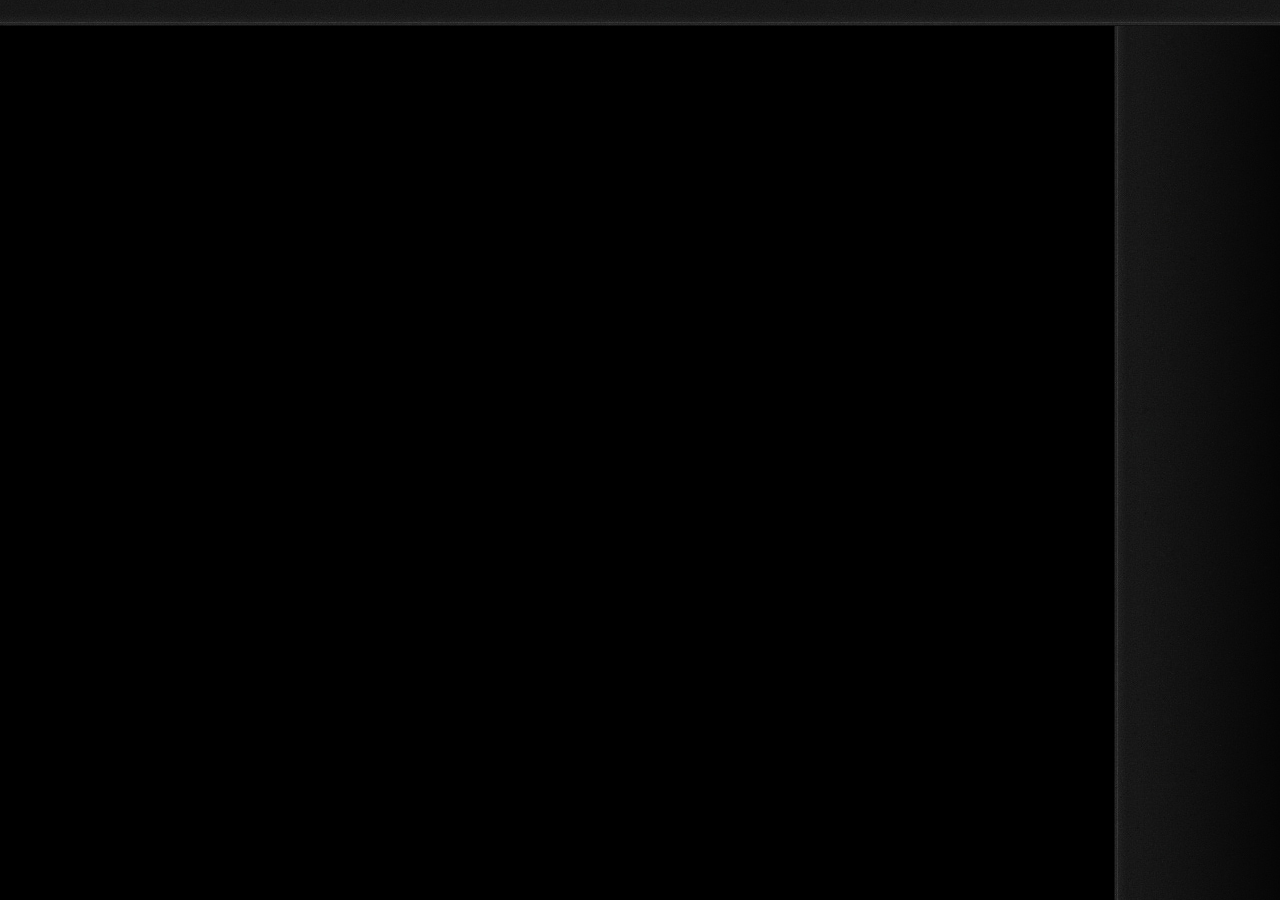
==== index.html @ dce2b9fe "init the original source code (well, as much of it as i can download)" ====
<!DOCTYPE html>
<html>
<head>
<title>Idle Game Maker</title>
<!--
Code and graphics copyright Orteil, 2021
Feel free to alter this code to your liking, but please do not re-host it, do not profit from it and do not present it as your own.
-->

<link rel="shortcut icon" href="img/favicon.ico" />
<link href="lib/style.css?v=1" rel="stylesheet" type="text/css">

</head>

<body>
<div id="wrap" class="outFrame">
	<div id="topBar"></div>

	<div id="code">
	</div>
	<div id="game">
	</div>

	<div id="ad">
		<script async src="//pagead2.googlesyndication.com/pagead/js/adsbygoogle.js"></script>
		<!-- IGM responsive -->
		<ins class="adsbygoogle"
			 style="display:block"
			 data-ad-client="ca-pub-8491708950677704"
			 data-ad-slot="2107382385"
			 data-ad-format="auto"></ins>
		<script>
		(adsbygoogle = window.adsbygoogle || []).push({});
		</script>
	</div>
</div>
<script defer src="https://static.cloudflareinsights.com/beacon.min.js/v833ccba57c9e4d2798f2e76cebdd09a11778172276447" integrity="sha512-57MDmcccJXYtNnH+ZiBwzC4jb2rvgVCEokYN+L/nLlmO8rfYT/gIpW2A569iJ/3b+0UEasghjuZH/ma3wIs/EQ==" data-cf-beacon='{"version":"2024.11.0","token":"bb95ad56b18d4ea6bbf1f664862b75a2","server_timing":{"name":{"cfCacheStatus":true,"cfEdge":true,"cfExtPri":true,"cfL4":true,"cfOrigin":true,"cfSpeedBrain":true},"location_startswith":null}}' crossorigin="anonymous"></script>
<script>(function(){function c(){var b=a.contentDocument||a.contentWindow.document;if(b){var d=b.createElement('script');d.innerHTML="window.__CF$cv$params={r:'a05d36d32803ef72',t:'MTc4MDQ3NDE1MA=='};var a=document.createElement('script');a.src='/cdn-cgi/challenge-platform/scripts/jsd/main.js';document.getElementsByTagName('head')[0].appendChild(a);";b.getElementsByTagName('head')[0].appendChild(d)}}if(document.body){var a=document.createElement('iframe');a.height=1;a.width=1;a.style.position='absolute';a.style.top=0;a.style.left=0;a.style.border='none';a.style.visibility='hidden';document.body.appendChild(a);if('loading'!==document.readyState)c();else if(window.addEventListener)document.addEventListener('DOMContentLoaded',c);else{var e=document.onreadystatechange||function(){};document.onreadystatechange=function(b){e(b);'loading'!==document.readyState&&(document.onreadystatechange=e,c())}}}})();</script></body>
</html>

<script src="lib/main.js?v=7"></script>
---- lib/style.css ----
/* reset CSS */
html, body, div, span, applet, object, iframe,
h1, h2, h3, h4, h5, h6, p, blockquote, pre,
a, abbr, acronym, address, big, cite, code,
del, dfn, em, img, ins, kbd, q, s, samp,
small, strike, strong, sub, sup, tt, var,
b, u, i, center,
dl, dt, dd, ol, ul, li,
fieldset, form, label, legend,
table, caption, tbody, tfoot, thead, tr, th, td,
article, aside, canvas, details, embed,
figure, figcaption, footer, header, hgroup,
menu, nav, output, ruby, section, summary,
time, mark, audio, video {
    margin: 0;
    padding: 0;
    border: 0;
    font-size: 100%;
    font: inherit;
    vertical-align: baseline;
    -moz-box-sizing:border-box;
    box-sizing:border-box;
}
/* HTML5 display-role reset for older browsers */
article, aside, details, figcaption, figure,
footer, header, hgroup, menu, nav, section {
    display: block;
}
body {
    line-height: 1;
}
ol, ul {
    list-style: none;
}
blockquote, q {
    quotes: none;
}
blockquote:before, blockquote:after,
q:before, q:after {
    content: '';
    content: none;
}
table {
    border-collapse: collapse;
    border-spacing: 0;
}




/*=====================================================================================
 B *ASE
 =======================================================================================*/
html,body
{
    width:100%;
    height:100%;
}
body
{
    -webkit-touch-callout: none;
    -webkit-user-select: none;
    -khtml-user-select: none;
    -moz-user-select: -moz-none;
    -moz-user-select: none;
    -ms-user-select: none;
    user-select: none;
    color:#ccc;
    text-shadow:1px 1px 0px #000;
    background:#000;
    font-family:Tahoma,Arial,sans-serif;
    font-size:11px;
}

b{font-weight:bold;}
i{font-style:italic;}
u{text-decoration:underline;}
small{font-size:80%;}

.outFrame #game
{
    position:absolute;
    left:0px;top:26px;right:0px;bottom:102px;
    display:block;
    background:#000;
}
.inFrame #game
{
    position:absolute;
    left:0px;top:0px;right:0px;bottom:0px;
    display:none;
}

#player,#main
{
    position:absolute;
    width:100%;
    height:100%;
}

.outFrame #code
{
    position:absolute;
    left:0px;top:26px;right:0px;bottom:102px;
    display:block;
    background:#000;
}
#editor
{
    position:absolute;
    width:100%;
    height:100%;
    display:none;
}
.withCode #editor
{
    display:block;
}

.editor #game
{
    overflow-x:hidden;
    overflow-y:scroll;
}
.editor #codeWrap
{
    width:100%;
    height:100%;
    padding:8px;
}
.editor #code
{
    width:100%;
    height:100%;
    padding:16px;
    margin:0px;
    outline:none;
    box-sizing:border-box;
}


#topBar,#ad
{
    color:#999;
    font-size:11px;
    background:#222;
}

#topBar
{
    position:absolute;
    left:0px;right:0px;top:0px;height:26px;
    background:url(img/darkNoiseTopBar.jpg) repeat-x bottom,url(img/darkNoise.jpg);
}
#topBar>div
{
    display:inline-block;
    float:left;
    border-right:1px solid #000;
    box-shadow:0px 0px 3px 1px rgba(255,255,255,0.2) inset;
    padding:5px 8px 7px 8px;
}
#topBar a
{color:#ccc;}
#topBar a:hover
{color:#fff;}
#topBar a.blueLink
{color:#06c;}
#topBar a.blueLink:hover
{color:#28f;text-shadow:0px 0px 3px #06c;}
#topBar>#links
{
    display:block;
    position:absolute;
    right:0px;
    top:0px;
    z-index:100000000000;
    float:none;
}

#ad
{
    position:absolute;
    left:0px;right:0px;bottom:0px;height:102px;
    background:linear-gradient(to right,rgba(0,0,0,0) 15%,rgba(0,0,0,0.75)),url(img/darkNoiseRightBar.jpg) repeat-y left,url(img/darkNoise.jpg);
}



.outFrame #game
{
    right:13%;
    bottom:0px;
}
.outFrame.withCode #game
{
    left:30%;
}
.outFrame #code
{
    left:0px;
    width:30%;
    bottom:0px;
}
#ad
{
    left:auto;
    right:0px;
    top:26px;
    bottom:0px;
    width:13%;
    height:auto;
}

#fpsCounter
{
    background:#333;
    color:#fff;
    position:absolute;
    left:0px;
    bottom:0px;
    padding:3px;
    z-index:10000001;
    opacity:0.5;
    pointer-events:none;
}
#fpsGraph
{
    background:#333;
    color:#fff;
    position:absolute;
    left:0px;
    bottom:0px;
    padding:3px;
    width:128px;
    height:64px;
    z-index:10000000;
    opacity:0.5;
    pointer-events:none;
}

#wrap
{
    position:absolute;left:0px;right:0px;top:0px;bottom:0px;
    overflow:hidden;
}
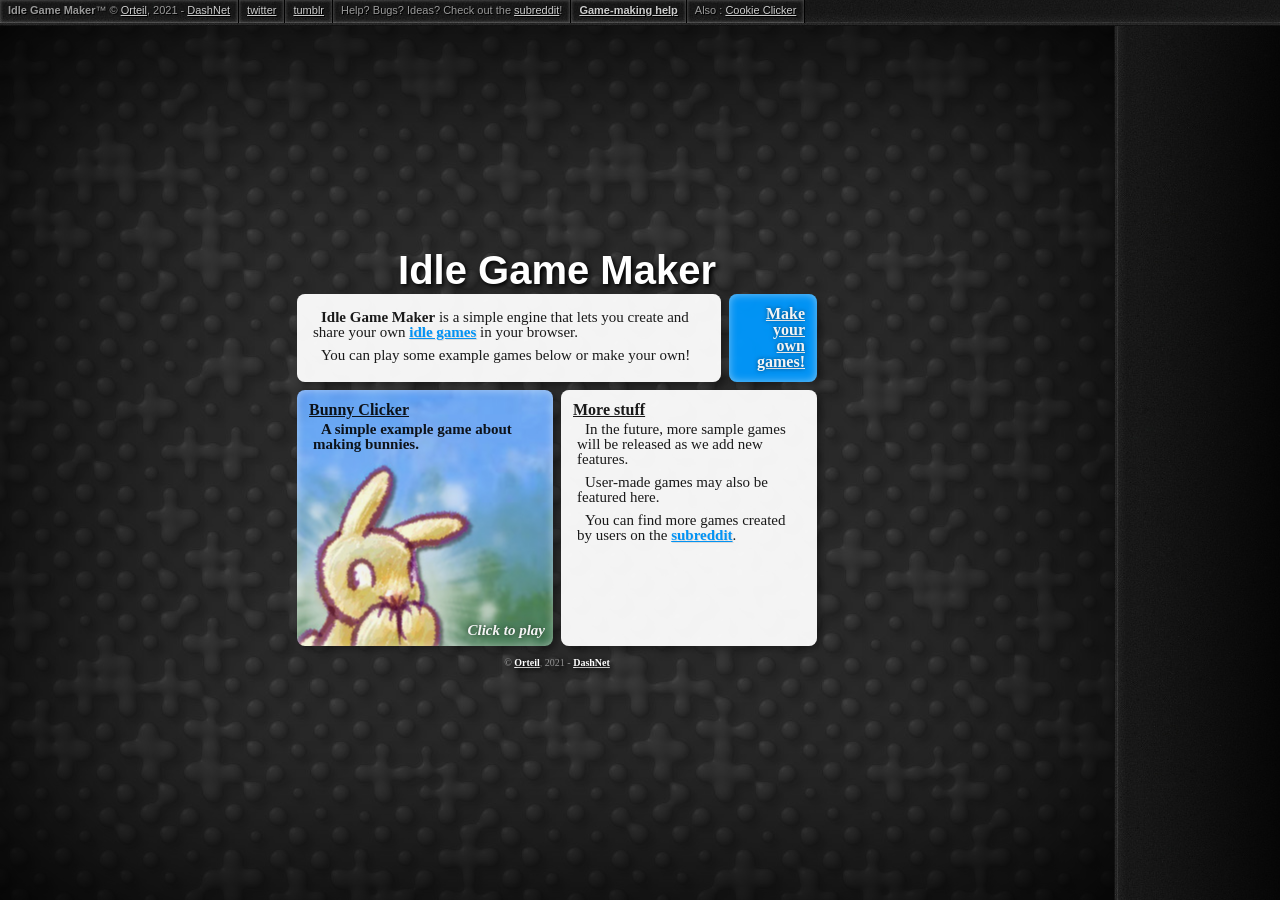
==== commit 73a662e7: "Reworked fetching How does he do it? An excessive amount of googling, that's how.  You can now acces" ====
--- a/index.html
+++ b/index.html
@@ -9,6 +9,7 @@
 
 <link rel="shortcut icon" href="img/favicon.ico" />
 <link href="lib/style.css?v=1" rel="stylesheet" type="text/css">
+
 
 </head>
 
